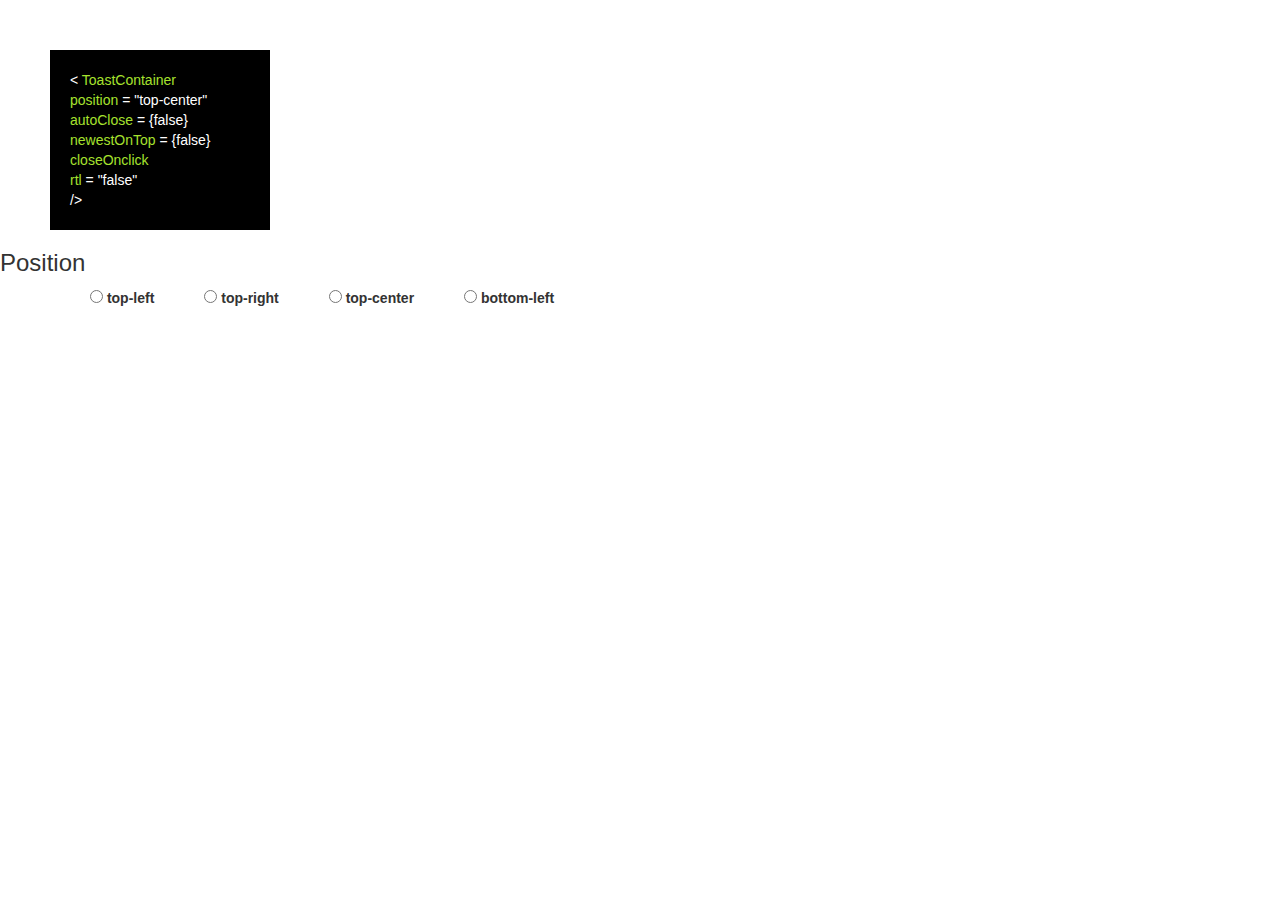
==== color.html @ 759e2cfa "commit" ====
<!DOCTYPE html>
<html>

<head>
    <title>style van ban</title>
    <link rel="stylesheet" href="css/style.css">

    <link rel="stylesheet" href="https://maxcdn.bootstrapcdn.com/bootstrap/3.4.1/css/bootstrap.min.css">
    <script src="https://ajax.googleapis.com/ajax/libs/jquery/3.5.1/jquery.min.js"></script>
    <script src="https://maxcdn.bootstrapcdn.com/bootstrap/3.4.1/js/bootstrap.min.js"></script>

</head>

<body>
    <div class="tourse">
        <div>
            <span class="ato"><</span>
            <span class="mae">ToastContainer</span>

        </div>
        <div>
            <span class="mae">position</span>
            <span class="ato" id="abcd"> = "top-center"</span>
        </div>

        <div>
            <span class="mae">autoClose</span>
            <span class="ato"> = {false}</span>
        </div>

        <div>
            <span class="mae">newestOnTop</span>
            <span class="ato"> = {false}</span>
        </div>

        <div>
            <span class="mae">closeOnclick</span>

        </div>

        <div>
            <span class="mae">rtl</span>
            <span class="ato"> = "false"</span>
        </div>
        <div>
            <span class="ato">/></span>
        </div>
    </div>

    <div>
        <h3>Position</h3>
        <ul class="possion_label">
            <li>
                <input type="radio" id="top-left" name="position" value="top-left" onclick="onChang(this.value)">
                <label>top-left</label>
            </li>

            <li>
                <input type="radio" id="top-right" name="position" value="top-right" onclick="onChang(this.value)">
                <label>top-right</label>
            </li>

            <li>
                <input type="radio" id="top-center" name="position" value="top-center" onclick="onChang(this.value)">
                <label>top-center</label>
            </li>

            <li>
                <input type="radio" id="bottom-left" name="position" value="bottom-left" onclick="onChang(this.value)">
                <label>bottom-left</label>
            </li>
        </ul>
    </div>
    <script src="js/index.js"></script>
</body>

</html>
---- css/style.css ----
.tourse {
    margin-left: 50px;
    background: black;
    margin-top: 50px;
    padding: 20px;
    width: 220px;
}

.ato {
    color: #fff;
}

.mae {
    color: rgb(166, 226, 46);
}

.possion_label {
    list-style: none;
}

.possion_label li {
    float: left;
    margin-left: 50px;
}
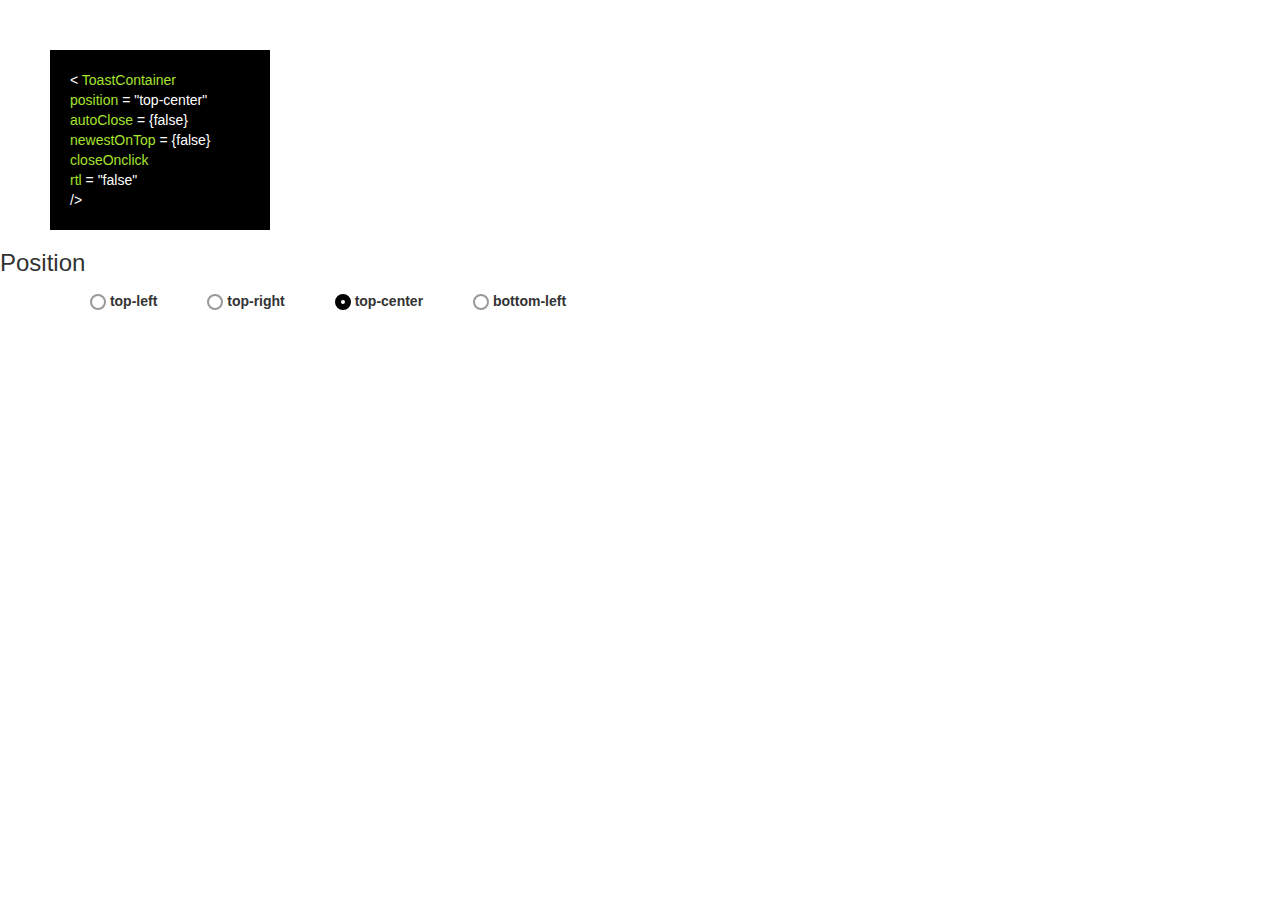
==== commit fdc3c828: "commit" ====
--- a/color.html
+++ b/color.html
@@ -61,7 +61,7 @@
             </li>
 
             <li>
-                <input type="radio" id="top-center" name="position" value="top-center" onclick="onChang(this.value)">
+                <input type="radio" id="top-center" name="position" value="top-center" checked onclick="onChang(this.value)">
                 <label>top-center</label>
             </li>
 
--- a/css/style.css
+++ b/css/style.css
@@ -14,6 +14,16 @@
     color: rgb(166, 226, 46);
 }
 
+input[type=radio] {
+    margin-right: 8px;
+}
+
+.TNcnu {
+    position: absolute;
+    opacity: 0;
+    z-index: -1;
+}
+
 .possion_label {
     list-style: none;
 }
@@ -21,4 +31,23 @@
 .possion_label li {
     float: left;
     margin-left: 50px;
+}
+
+input {
+    -webkit-appearance: none;
+    -moz-appearance: none;
+    appearance: none;
+    border-radius: 50%;
+    width: 16px;
+    height: 16px;
+    border: 2px solid #999;
+    transition: 0.2s all linear;
+    margin-right: 5px;
+    position: relative;
+    top: 4px;
+}
+
+input:checked {
+    border: 6px solid black;
+    outline: unset !important/* I added this one for Edge (chromium) support */
 }